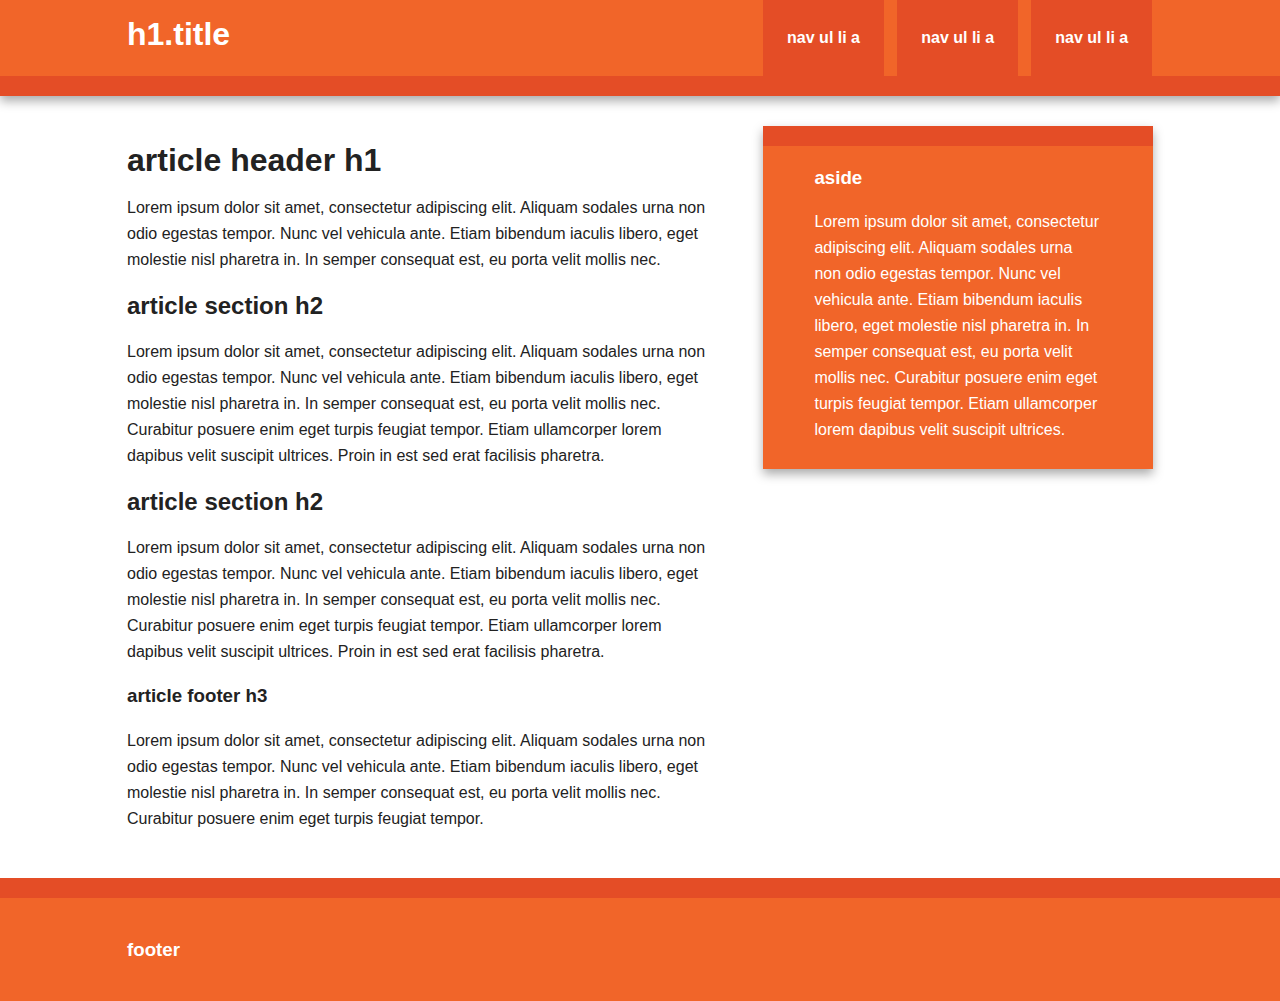
==== index.html @ e7d8be4d "Initial commit" ====
<!doctype html>
<html class="no-js" lang="">
    <head>
        <meta charset="utf-8">
        <meta http-equiv="X-UA-Compatible" content="IE=edge,chrome=1">
        <title></title>
        <meta name="description" content="">
        <meta name="viewport" content="width=device-width, initial-scale=1">

        <link rel="stylesheet" href="css/normalize.min.css">
        <link rel="stylesheet" href="css/main.css">

        <script src="js/vendor/modernizr-2.8.3-respond-1.4.2.min.js"></script>
    </head>
    <body>

        <div class="header-container">
            <header class="wrapper clearfix">
                <h1 class="title">h1.title</h1>
                <nav>
                    <ul>
                        <li><a href="#">nav ul li a</a></li>
                        <li><a href="#">nav ul li a</a></li>
                        <li><a href="#">nav ul li a</a></li>
                    </ul>
                </nav>
            </header>
        </div>

        <div class="main-container">
            <div class="main wrapper clearfix">

                <article>
                    <header>
                        <h1>article header h1</h1>
                        <p>Lorem ipsum dolor sit amet, consectetur adipiscing elit. Aliquam sodales urna non odio egestas tempor. Nunc vel vehicula ante. Etiam bibendum iaculis libero, eget molestie nisl pharetra in. In semper consequat est, eu porta velit mollis nec.</p>
                    </header>
                    <section>
                        <h2>article section h2</h2>
                        <p>Lorem ipsum dolor sit amet, consectetur adipiscing elit. Aliquam sodales urna non odio egestas tempor. Nunc vel vehicula ante. Etiam bibendum iaculis libero, eget molestie nisl pharetra in. In semper consequat est, eu porta velit mollis nec. Curabitur posuere enim eget turpis feugiat tempor. Etiam ullamcorper lorem dapibus velit suscipit ultrices. Proin in est sed erat facilisis pharetra.</p>
                    </section>
                    <section>
                        <h2>article section h2</h2>
                        <p>Lorem ipsum dolor sit amet, consectetur adipiscing elit. Aliquam sodales urna non odio egestas tempor. Nunc vel vehicula ante. Etiam bibendum iaculis libero, eget molestie nisl pharetra in. In semper consequat est, eu porta velit mollis nec. Curabitur posuere enim eget turpis feugiat tempor. Etiam ullamcorper lorem dapibus velit suscipit ultrices. Proin in est sed erat facilisis pharetra.</p>
                    </section>
                    <footer>
                        <h3>article footer h3</h3>
                        <p>Lorem ipsum dolor sit amet, consectetur adipiscing elit. Aliquam sodales urna non odio egestas tempor. Nunc vel vehicula ante. Etiam bibendum iaculis libero, eget molestie nisl pharetra in. In semper consequat est, eu porta velit mollis nec. Curabitur posuere enim eget turpis feugiat tempor.</p>
                    </footer>
                </article>

                <aside>
                    <h3>aside</h3>
                    <p>Lorem ipsum dolor sit amet, consectetur adipiscing elit. Aliquam sodales urna non odio egestas tempor. Nunc vel vehicula ante. Etiam bibendum iaculis libero, eget molestie nisl pharetra in. In semper consequat est, eu porta velit mollis nec. Curabitur posuere enim eget turpis feugiat tempor. Etiam ullamcorper lorem dapibus velit suscipit ultrices.</p>
                </aside>

            </div> <!-- #main -->
        </div> <!-- #main-container -->

        <div class="footer-container">
            <footer class="wrapper">
                <h3>footer</h3>
            </footer>
        </div>

        <script src="//ajax.googleapis.com/ajax/libs/jquery/1.11.2/jquery.min.js"></script>
        <script>window.jQuery || document.write('<script src="js/vendor/jquery-1.11.2.min.js"><\/script>')</script>

        <script src="js/main.js"></script>
    </body>
</html>
---- css/main.css ----
/*! HTML5 Boilerplate v5.0 | MIT License | http://h5bp.com/ */

html {
    color: #222;
    font-size: 1em;
    line-height: 1.4;
}

::-moz-selection {
    background: #b3d4fc;
    text-shadow: none;
}

::selection {
    background: #b3d4fc;
    text-shadow: none;
}

hr {
    display: block;
    height: 1px;
    border: 0;
    border-top: 1px solid #ccc;
    margin: 1em 0;
    padding: 0;
}

audio,
canvas,
iframe,
img,
svg,
video {
    vertical-align: middle;
}

fieldset {
    border: 0;
    margin: 0;
    padding: 0;
}

textarea {
    resize: vertical;
}

.browserupgrade {
    margin: 0.2em 0;
    background: #ccc;
    color: #000;
    padding: 0.2em 0;
}


/* ===== Initializr Styles ==================================================
   Author: Jonathan Verrecchia - verekia.com/initializr/responsive-template
   ========================================================================== */

body {
    font: 16px/26px Helvetica, Helvetica Neue, Arial;
}

.wrapper {
    width: 90%;
    margin: 0 5%;
}

/* ===================
    ALL: Orange Theme
   =================== */

.header-container {
    border-bottom: 20px solid #e44d26;
}

.footer-container,
.main aside {
    border-top: 20px solid #e44d26;
}

.header-container,
.footer-container,
.main aside {
    background: #f16529;
}

.title {
    color: white;
}

/* ==============
    MOBILE: Menu
   ============== */

nav ul {
    margin: 0;
    padding: 0;
    list-style-type: none;
}

nav a {
    display: block;
    margin-bottom: 10px;
    padding: 15px 0;

    text-align: center;
    text-decoration: none;
    font-weight: bold;

    color: white;
    background: #e44d26;
}

nav a:hover,
nav a:visited {
    color: white;
}

nav a:hover {
    text-decoration: underline;
}

/* ==============
    MOBILE: Main
   ============== */

.main {
    padding: 30px 0;
}

.main article h1 {
    font-size: 2em;
}

.main aside {
    color: white;
    padding: 0px 5% 10px;
}

.footer-container footer {
    color: white;
    padding: 20px 0;
}

/* ===============
    ALL: IE Fixes
   =============== */

.ie7 .title {
    padding-top: 20px;
}

/* ==========================================================================
   Author's custom styles
   ========================================================================== */















/* ==========================================================================
   Media Queries
   ========================================================================== */

@media only screen and (min-width: 480px) {

/* ====================
    INTERMEDIATE: Menu
   ==================== */

    nav a {
        float: left;
        width: 27%;
        margin: 0 1.7%;
        padding: 25px 2%;
        margin-bottom: 0;
    }

    nav li:first-child a {
        margin-left: 0;
    }

    nav li:last-child a {
        margin-right: 0;
    }

/* ========================
    INTERMEDIATE: IE Fixes
   ======================== */

    nav ul li {
        display: inline;
    }

    .oldie nav a {
        margin: 0 0.7%;
    }
}

@media only screen and (min-width: 768px) {

/* ====================
    WIDE: CSS3 Effects
   ==================== */

    .header-container,
    .main aside {
        -webkit-box-shadow: 0 5px 10px #aaa;
           -moz-box-shadow: 0 5px 10px #aaa;
                box-shadow: 0 5px 10px #aaa;
    }

/* ============
    WIDE: Menu
   ============ */

    .title {
        float: left;
    }

    nav {
        float: right;
        width: 38%;
    }

/* ============
    WIDE: Main
   ============ */

    .main article {
        float: left;
        width: 57%;
    }

    .main aside {
        float: right;
        width: 28%;
    }
}

@media only screen and (min-width: 1140px) {

/* ===============
    Maximal Width
   =============== */

    .wrapper {
        width: 1026px; /* 1140px - 10% for margins */
        margin: 0 auto;
    }
}

/* ==========================================================================
   Helper classes
   ========================================================================== */

.hidden {
    display: none !important;
    visibility: hidden;
}

.visuallyhidden {
    border: 0;
    clip: rect(0 0 0 0);
    height: 1px;
    margin: -1px;
    overflow: hidden;
    padding: 0;
    position: absolute;
    width: 1px;
}

.visuallyhidden.focusable:active,
.visuallyhidden.focusable:focus {
    clip: auto;
    height: auto;
    margin: 0;
    overflow: visible;
    position: static;
    width: auto;
}

.invisible {
    visibility: hidden;
}

.clearfix:before,
.clearfix:after {
    content: " ";
    display: table;
}

.clearfix:after {
    clear: both;
}

.clearfix {
    *zoom: 1;
}

/* ==========================================================================
   Print styles
   ========================================================================== */

@media print {
    *,
    *:before,
    *:after {
        background: transparent !important;
        color: #000 !important;
        box-shadow: none !important;
        text-shadow: none !important;
    }

    a,
    a:visited {
        text-decoration: underline;
    }

    a[href]:after {
        content: " (" attr(href) ")";
    }

    abbr[title]:after {
        content: " (" attr(title) ")";
    }

    a[href^="#"]:after,
    a[href^="javascript:"]:after {
        content: "";
    }

    pre,
    blockquote {
        border: 1px solid #999;
        page-break-inside: avoid;
    }

    thead {
        display: table-header-group;
    }

    tr,
    img {
        page-break-inside: avoid;
    }

    img {
        max-width: 100% !important;
    }

    p,
    h2,
    h3 {
        orphans: 3;
        widows: 3;
    }

    h2,
    h3 {
        page-break-after: avoid;
    }
}
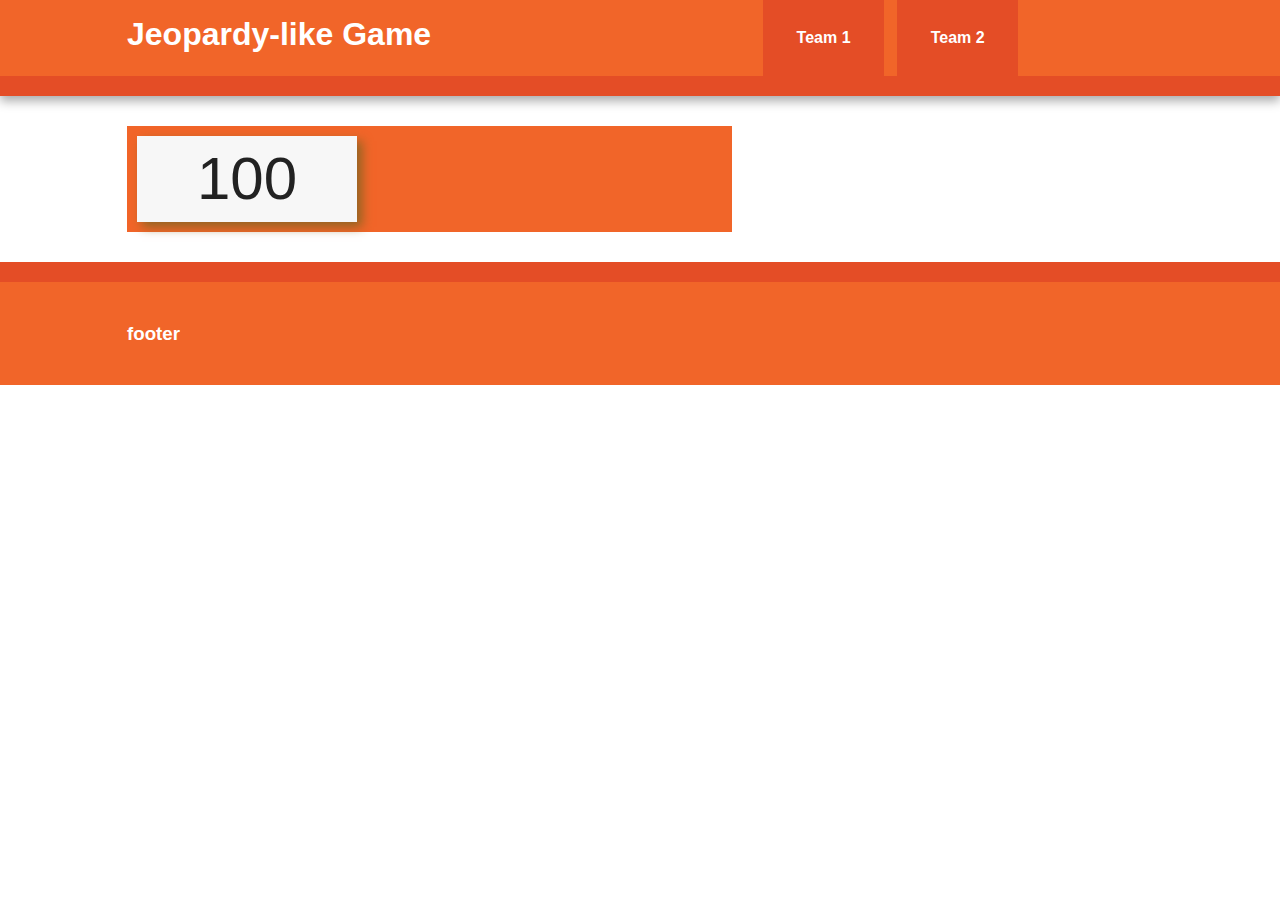
==== commit ee013ff1: "Styling changes to front page and buttons" ====
--- a/index.html
+++ b/index.html
@@ -16,12 +16,11 @@
 
         <div class="header-container">
             <header class="wrapper clearfix">
-                <h1 class="title">h1.title</h1>
+                <h1 class="title">Jeopardy-like Game</h1>
                 <nav>
                     <ul>
-                        <li><a href="#">nav ul li a</a></li>
-                        <li><a href="#">nav ul li a</a></li>
-                        <li><a href="#">nav ul li a</a></li>
+                        <li><a href="#">Team 1</a></li>
+                        <li><a href="#">Team 2</a></li>
                     </ul>
                 </nav>
             </header>
@@ -30,7 +29,12 @@
         <div class="main-container">
             <div class="main wrapper clearfix">
 
-                <article>
+                <div class="grid_container">
+                    <div class="grid_item">100</div>
+                </div>
+
+
+                <!-- <article>
                     <header>
                         <h1>article header h1</h1>
                         <p>Lorem ipsum dolor sit amet, consectetur adipiscing elit. Aliquam sodales urna non odio egestas tempor. Nunc vel vehicula ante. Etiam bibendum iaculis libero, eget molestie nisl pharetra in. In semper consequat est, eu porta velit mollis nec.</p>
@@ -52,7 +56,7 @@
                 <aside>
                     <h3>aside</h3>
                     <p>Lorem ipsum dolor sit amet, consectetur adipiscing elit. Aliquam sodales urna non odio egestas tempor. Nunc vel vehicula ante. Etiam bibendum iaculis libero, eget molestie nisl pharetra in. In semper consequat est, eu porta velit mollis nec. Curabitur posuere enim eget turpis feugiat tempor. Etiam ullamcorper lorem dapibus velit suscipit ultrices.</p>
-                </aside>
+                </aside> -->
 
             </div> <!-- #main -->
         </div> <!-- #main-container -->
--- a/css/main.css
+++ b/css/main.css
@@ -128,7 +128,7 @@
     padding: 30px 0;
 }
 
-.main article h1 {
+.main .grid_container h1 {
     font-size: 2em;
 }
 
@@ -154,17 +154,58 @@
    Author's custom styles
    ========================================================================== */
 
-
-
-
-
-
-
-
-
-
-
-
+/* ==========================================================================
+   Grid Container
+   ========================================================================== */
+
+.grid_container{
+    display: grid;
+    grid-template-columns: auto auto auto;
+    background-color: #f16529;
+    column-gap: 20px;
+    row-gap: 20px;
+    padding: 10px;
+}
+.grid_item{
+    background-color: #f7f7f7;
+    padding: 30px;
+    font-size: 60px;
+    text-align: center;
+    box-shadow: 5px 5px 10px #906522;
+    cursor: pointer;
+
+    max-width: 160px; 
+    position: relative;
+    text-decoration: none;
+    text-transform: uppercase;
+
+    overflow: hidden;
+    position: relative;
+    
+  }
+
+.grid_item:after {
+    background: #ff8720;
+    content: "";
+    height: 180px;
+    left: -90px;
+    opacity: .2;
+    position: absolute;
+    top: -50px;
+    transform: rotate(35deg);
+    transition: all 550ms cubic-bezier(0.19, 1, 0.22, 1);
+    width: 50px;
+    z-index: -10;
+  }
+
+.grid_item:hover:after {
+    left: 120%;
+    transition: all 550ms cubic-bezier(0.19, 1, 0.22, 1);
+  }
+
+div.grid_item {
+    z-index: 20;
+  }
 
 
 
@@ -237,7 +278,7 @@
     WIDE: Main
    ============ */
 
-    .main article {
+    .main .grid_container {
         float: left;
         width: 57%;
     }
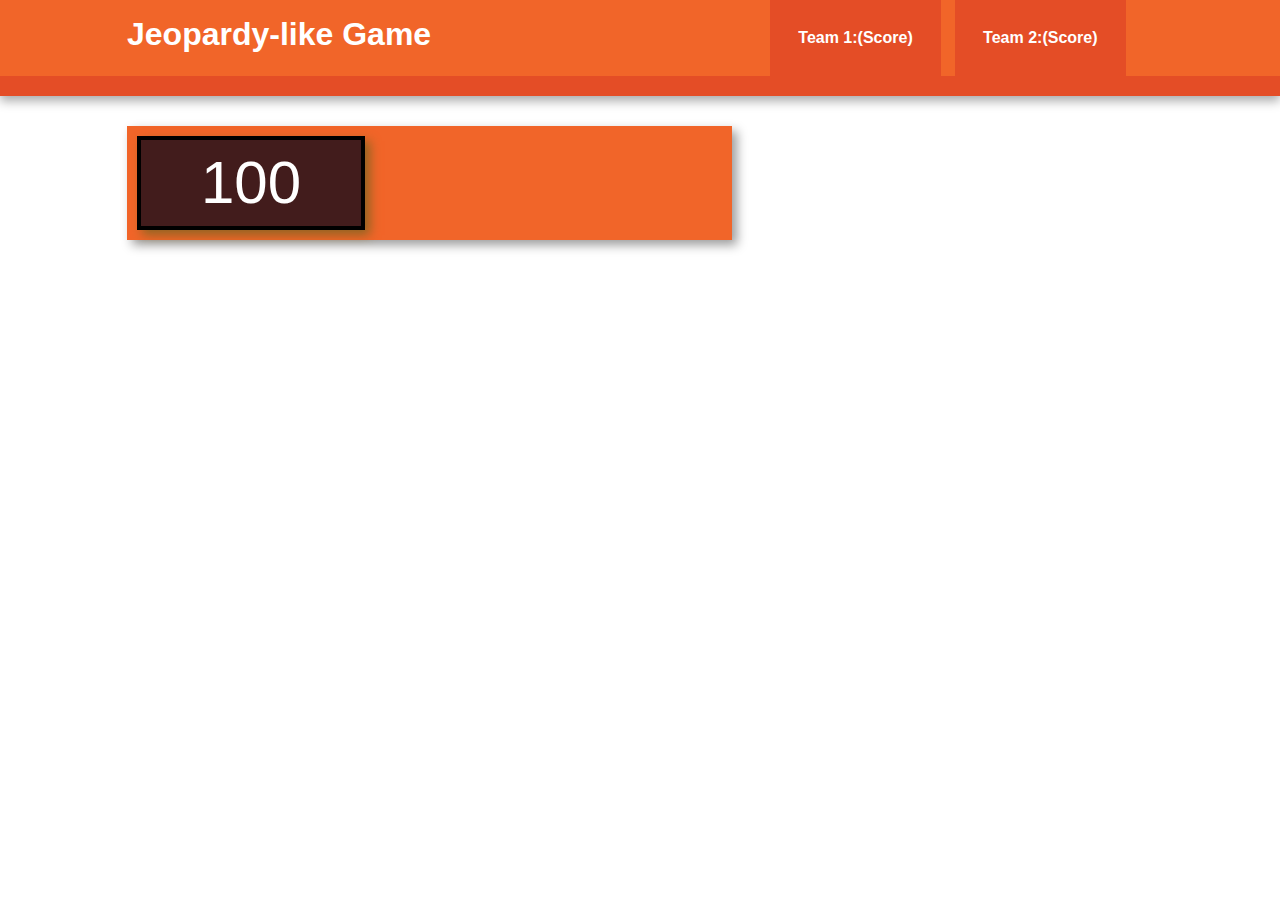
==== commit 37452995: "More stying changes for index page" ====
--- a/index.html
+++ b/index.html
@@ -19,8 +19,14 @@
                 <h1 class="title">Jeopardy-like Game</h1>
                 <nav>
                     <ul>
-                        <li><a href="#">Team 1</a></li>
-                        <li><a href="#">Team 2</a></li>
+                        <li>
+                            <div>Team 1:<span>(Score)</span></div>
+                            
+                        </li>
+                        <li>
+                            <div>Team 2:<span>(Score)</span></div>
+                            
+                        </li>
                     </ul>
                 </nav>
             </header>
@@ -61,11 +67,11 @@
             </div> <!-- #main -->
         </div> <!-- #main-container -->
 
-        <div class="footer-container">
+        <!-- <div class="footer-container">
             <footer class="wrapper">
                 <h3>footer</h3>
             </footer>
-        </div>
+        </div> -->
 
         <script src="//ajax.googleapis.com/ajax/libs/jquery/1.11.2/jquery.min.js"></script>
         <script>window.jQuery || document.write('<script src="js/vendor/jquery-1.11.2.min.js"><\/script>')</script>
--- a/css/main.css
+++ b/css/main.css
@@ -98,7 +98,7 @@
     list-style-type: none;
 }
 
-nav a {
+nav div {
     display: block;
     margin-bottom: 10px;
     padding: 15px 0;
@@ -111,13 +111,13 @@
     background: #e44d26;
 }
 
-nav a:hover,
-nav a:visited {
-    color: white;
-}
-
-nav a:hover {
-    text-decoration: underline;
+nav div:hover,
+nav div:visited {
+    color: white;
+}
+
+nav div:hover {
+    cursor: default;
 }
 
 /* ==============
@@ -165,47 +165,31 @@
     column-gap: 20px;
     row-gap: 20px;
     padding: 10px;
+    box-shadow: 5px 5px 10px #9c9c9c;
 }
 .grid_item{
-    background-color: #f7f7f7;
     padding: 30px;
     font-size: 60px;
     text-align: center;
     box-shadow: 5px 5px 10px #906522;
     cursor: pointer;
-
     max-width: 160px; 
     position: relative;
     text-decoration: none;
     text-transform: uppercase;
-
-    overflow: hidden;
-    position: relative;
-    
+    transition: background-color 0.165s ease-in-out;
+    border: 4px solid black;
+    background-color: #421c1c;
+    color: white;
   }
 
-.grid_item:after {
-    background: #ff8720;
-    content: "";
-    height: 180px;
-    left: -90px;
-    opacity: .2;
-    position: absolute;
-    top: -50px;
-    transform: rotate(35deg);
-    transition: all 550ms cubic-bezier(0.19, 1, 0.22, 1);
-    width: 50px;
-    z-index: -10;
-  }
-
-.grid_item:hover:after {
-    left: 120%;
-    transition: all 550ms cubic-bezier(0.19, 1, 0.22, 1);
-  }
-
-div.grid_item {
-    z-index: 20;
-  }
+.grid_item:hover{
+    box-shadow: inset 0 0 20px #776565;
+    background-color: #ece8e8;
+    color: black;
+}
+
+
 
 
 
@@ -219,9 +203,9 @@
     INTERMEDIATE: Menu
    ==================== */
 
-    nav a {
+    nav div {
         float: left;
-        width: 27%;
+        width: 40%;
         margin: 0 1.7%;
         padding: 25px 2%;
         margin-bottom: 0;
@@ -243,7 +227,7 @@
         display: inline;
     }
 
-    .oldie nav a {
+    .oldie nav div {
         margin: 0 0.7%;
     }
 }
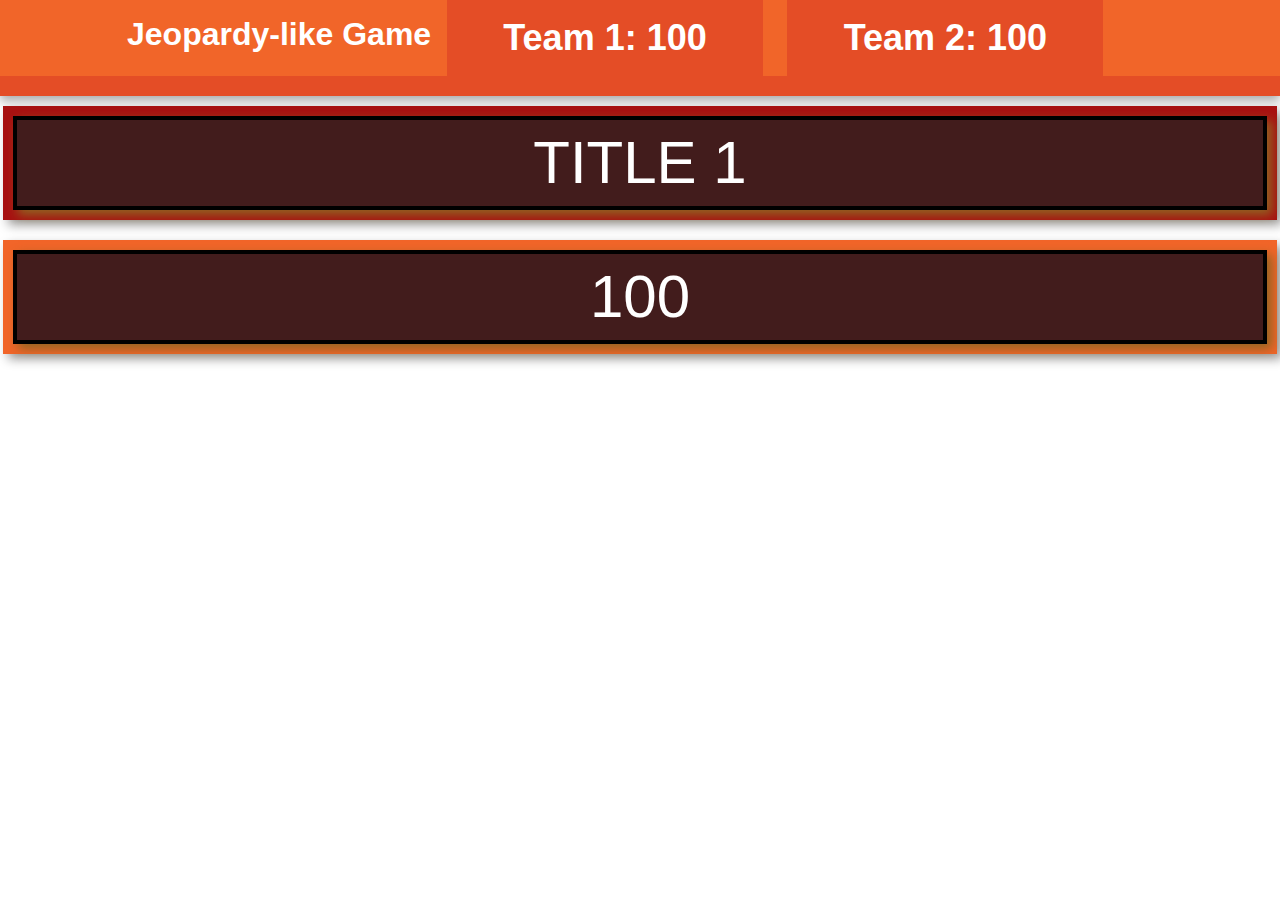
==== commit b70da0b5: "Making font bigger.  Added boxes in admin screen" ====
--- a/index.html
+++ b/index.html
@@ -20,12 +20,10 @@
                 <nav>
                     <ul>
                         <li>
-                            <div>Team 1:<span>(Score)</span></div>
-                            
+                            <div class="teamScore"><span>Team 1: </span><span class="Team1Score">100</span></div>
                         </li>
                         <li>
-                            <div>Team 2:<span>(Score)</span></div>
-                            
+                            <div class="teamScore"><span>Team 2: </span><span class="Team2Score">100</span></div>
                         </li>
                     </ul>
                 </nav>
@@ -33,36 +31,17 @@
         </div>
 
         <div class="main-container">
-            <div class="main wrapper clearfix">
 
+            <div class="main clearfix ">
+                <div class="grid_container grid_titles">
+                    <div class="grid_item_title">Title 1</div>
+                </div>
+            </div>
+
+            <div class="main clearfix">
                 <div class="grid_container">
                     <div class="grid_item">100</div>
                 </div>
-
-
-                <!-- <article>
-                    <header>
-                        <h1>article header h1</h1>
-                        <p>Lorem ipsum dolor sit amet, consectetur adipiscing elit. Aliquam sodales urna non odio egestas tempor. Nunc vel vehicula ante. Etiam bibendum iaculis libero, eget molestie nisl pharetra in. In semper consequat est, eu porta velit mollis nec.</p>
-                    </header>
-                    <section>
-                        <h2>article section h2</h2>
-                        <p>Lorem ipsum dolor sit amet, consectetur adipiscing elit. Aliquam sodales urna non odio egestas tempor. Nunc vel vehicula ante. Etiam bibendum iaculis libero, eget molestie nisl pharetra in. In semper consequat est, eu porta velit mollis nec. Curabitur posuere enim eget turpis feugiat tempor. Etiam ullamcorper lorem dapibus velit suscipit ultrices. Proin in est sed erat facilisis pharetra.</p>
-                    </section>
-                    <section>
-                        <h2>article section h2</h2>
-                        <p>Lorem ipsum dolor sit amet, consectetur adipiscing elit. Aliquam sodales urna non odio egestas tempor. Nunc vel vehicula ante. Etiam bibendum iaculis libero, eget molestie nisl pharetra in. In semper consequat est, eu porta velit mollis nec. Curabitur posuere enim eget turpis feugiat tempor. Etiam ullamcorper lorem dapibus velit suscipit ultrices. Proin in est sed erat facilisis pharetra.</p>
-                    </section>
-                    <footer>
-                        <h3>article footer h3</h3>
-                        <p>Lorem ipsum dolor sit amet, consectetur adipiscing elit. Aliquam sodales urna non odio egestas tempor. Nunc vel vehicula ante. Etiam bibendum iaculis libero, eget molestie nisl pharetra in. In semper consequat est, eu porta velit mollis nec. Curabitur posuere enim eget turpis feugiat tempor.</p>
-                    </footer>
-                </article>
-
-                <aside>
-                    <h3>aside</h3>
-                    <p>Lorem ipsum dolor sit amet, consectetur adipiscing elit. Aliquam sodales urna non odio egestas tempor. Nunc vel vehicula ante. Etiam bibendum iaculis libero, eget molestie nisl pharetra in. In semper consequat est, eu porta velit mollis nec. Curabitur posuere enim eget turpis feugiat tempor. Etiam ullamcorper lorem dapibus velit suscipit ultrices.</p>
-                </aside> -->
 
             </div> <!-- #main -->
         </div> <!-- #main-container -->
--- a/css/main.css
+++ b/css/main.css
@@ -51,6 +51,16 @@
     padding: 0.2em 0;
 }
 
+input[type="number"]{
+    -webkit-appearance: textfield;
+     -moz-appearance: textfield;
+          appearance: textfield;
+}
+
+input[type=number]::-webkit-inner-spin-button, 
+input[type=number]::-webkit-outer-spin-button { 
+  -webkit-appearance: none;
+}
 
 /* ===== Initializr Styles ==================================================
    Author: Jonathan Verrecchia - verekia.com/initializr/responsive-template
@@ -125,7 +135,10 @@
    ============== */
 
 .main {
-    padding: 30px 0;
+    padding: 10px 0px;
+    display:flex;
+    justify-content: center;
+    width:100%;
 }
 
 .main .grid_container h1 {
@@ -160,20 +173,25 @@
 
 .grid_container{
     display: grid;
-    grid-template-columns: auto auto auto;
+    grid-template-columns: auto; /* Add or subject the amount of "auto" here to change the amount of columns */
     background-color: #f16529;
     column-gap: 20px;
     row-gap: 20px;
     padding: 10px;
     box-shadow: 5px 5px 10px #9c9c9c;
-}
-.grid_item{
+    width:98%;
+}
+
+.grid_titles{
+    background-color:#a71111;
+}
+
+.grid_item, .grid_item_title{
     padding: 30px;
     font-size: 60px;
     text-align: center;
     box-shadow: 5px 5px 10px #906522;
     cursor: pointer;
-    max-width: 160px; 
     position: relative;
     text-decoration: none;
     text-transform: uppercase;
@@ -183,6 +201,10 @@
     color: white;
   }
 
+  .grid_item_title{
+      cursor: default;
+  }
+
 .grid_item:hover{
     box-shadow: inset 0 0 20px #776565;
     background-color: #ece8e8;
@@ -190,8 +212,36 @@
 }
 
 
-
-
+.number_input{
+    height: 27px;
+    width: 50%;
+    color: black;
+}
+
+.plus, .minus{
+    width:11%;
+    margin-right:-5px;
+    margin-bottom:-11.5px;
+    height:33px;
+}
+
+.minus{
+    margin-left:-5px;
+}
+
+.blFont{
+    color:black;
+    font-size: 36px;
+    margin-left:-12px;
+    vertical-align:middle;
+}
+
+.leftPad{
+    padding-left:4px;
+}
+.teamScore{
+    font-size: 36px;
+}
 
 /* ==========================================================================
    Media Queries
@@ -232,7 +282,16 @@
     }
 }
 
+@media only screen and (max-width: 768px) {
+
+    .grid_item{
+        padding:20px;
+    }
+    
+}
+
 @media only screen and (min-width: 768px) {
+
 
 /* ====================
     WIDE: CSS3 Effects
@@ -255,17 +314,12 @@
 
     nav {
         float: right;
-        width: 38%;
+        width: 70%;
     }
 
 /* ============
     WIDE: Main
    ============ */
-
-    .main .grid_container {
-        float: left;
-        width: 57%;
-    }
 
     .main aside {
         float: right;
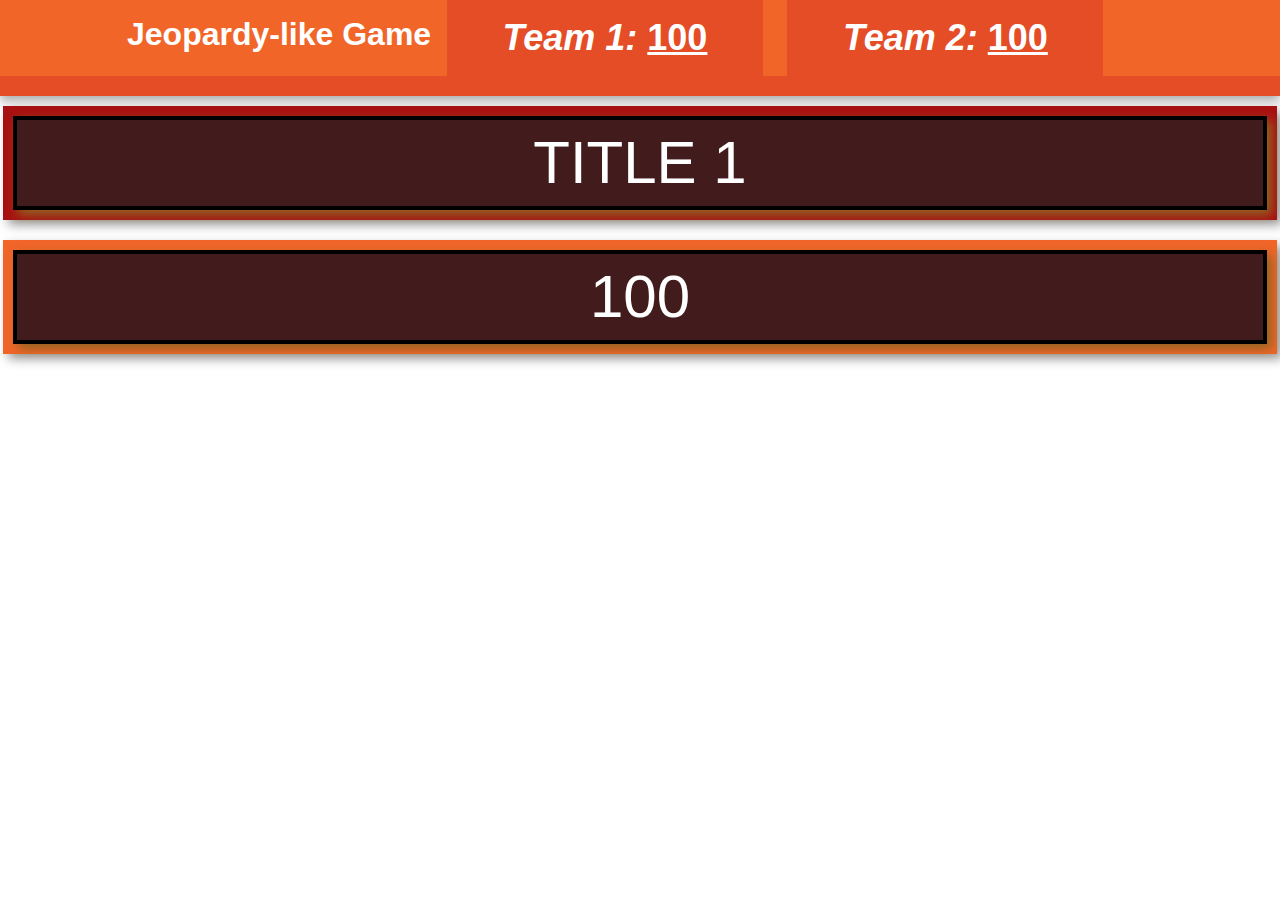
==== commit 04081074: "Still trying to test the dialogue pop up" ====
--- a/index.html
+++ b/index.html
@@ -20,10 +20,10 @@
                 <nav>
                     <ul>
                         <li>
-                            <div class="teamScore"><span>Team 1: </span><span class="Team1Score">100</span></div>
+                            <div class="teamScore"><span>Team 1: </span><span class="Team1Score scoreTotal">100</span></div>
                         </li>
                         <li>
-                            <div class="teamScore"><span>Team 2: </span><span class="Team2Score">100</span></div>
+                            <div class="teamScore"><span>Team 2: </span><span class="Team2Score scoreTotal">100</span></div>
                         </li>
                     </ul>
                 </nav>
@@ -40,17 +40,21 @@
 
             <div class="main clearfix">
                 <div class="grid_container">
-                    <div class="grid_item">100</div>
+                    <div class="grid_item" id="column1row1" onclick="displayOverlayObject()">
+                        <div class="pointNumberAmount">100</div>
+                        <div class="questionTextBox" onclick="hideOverlayObject()">
+                            <div class="questionText">Test Question: What day of the week does Thanksgiving land on?</div>
+                        </div>
+                    </div>
                 </div>
 
             </div> <!-- #main -->
         </div> <!-- #main-container -->
 
-        <!-- <div class="footer-container">
-            <footer class="wrapper">
-                <h3>footer</h3>
-            </footer>
-        </div> -->
+        <div class="underlaySheet"></div>
+        <div class="overlayBox" onclick="hideOverlayObject()">
+            <div class="overlayBoxInfo">Test Question: What day of the week does Thanksgiving land on?</div>
+        </div>
 
         <script src="//ajax.googleapis.com/ajax/libs/jquery/1.11.2/jquery.min.js"></script>
         <script>window.jQuery || document.write('<script src="js/vendor/jquery-1.11.2.min.js"><\/script>')</script>
--- a/css/main.css
+++ b/css/main.css
@@ -241,7 +241,79 @@
 }
 .teamScore{
     font-size: 36px;
-}
+    font-style: italic;
+}
+.scoreTotal{
+    font-style:normal;
+    font-size: 36px;
+    text-decoration: underline;
+}
+.overlayBox{
+    position: absolute;
+    background-color: #f5decc;
+    height: 87%;
+    width: 98%;
+    top: 11%;
+    left: 1%;
+    margin: auto;
+    z-index: 5;
+    visibility:visible;
+    opacity:1;
+    box-shadow: 0px 0px 10px black;
+}
+.underlaySheet{
+    z-index: 3;
+    background-color:black;
+    opacity: .25;
+    position: absolute;
+    width:100%;
+    height:100%;
+    top:0px;
+    left:0px;
+    visibility:visible;
+}
+.overlayBox, .underlaySheet{
+    visibility: hidden;
+    z-index: -1;
+    opacity: 0;
+    transition: visibility 1000s, opcaity 0.5s linear;
+}
+.overlayBoxInfo{
+    width: 98%;
+    height: 96%;
+    margin: 1%;
+    font-size: 107px;
+    word-wrap: break-word;
+    vertical-align: middle;
+    line-height: 133px;
+    text-align: center;
+}
+.questionTextBox{
+    display:none;
+    visibility: visible;
+}
+
+.questionText{
+    display: block;
+    z-index: 5;
+    position: fixed;
+    background-color: #f5decc;
+    height: 87%;
+    width: 98%;
+    top: 11%;
+    left: 1%;
+    visibility: visible;
+    opacity: 1;
+    box-shadow: 0px 0px 10px black;
+    line-height: 1;
+    color: #232323;
+}
+
+.questionText{
+    display:none;
+    z-index: 0;
+}
+
 
 /* ==========================================================================
    Media Queries
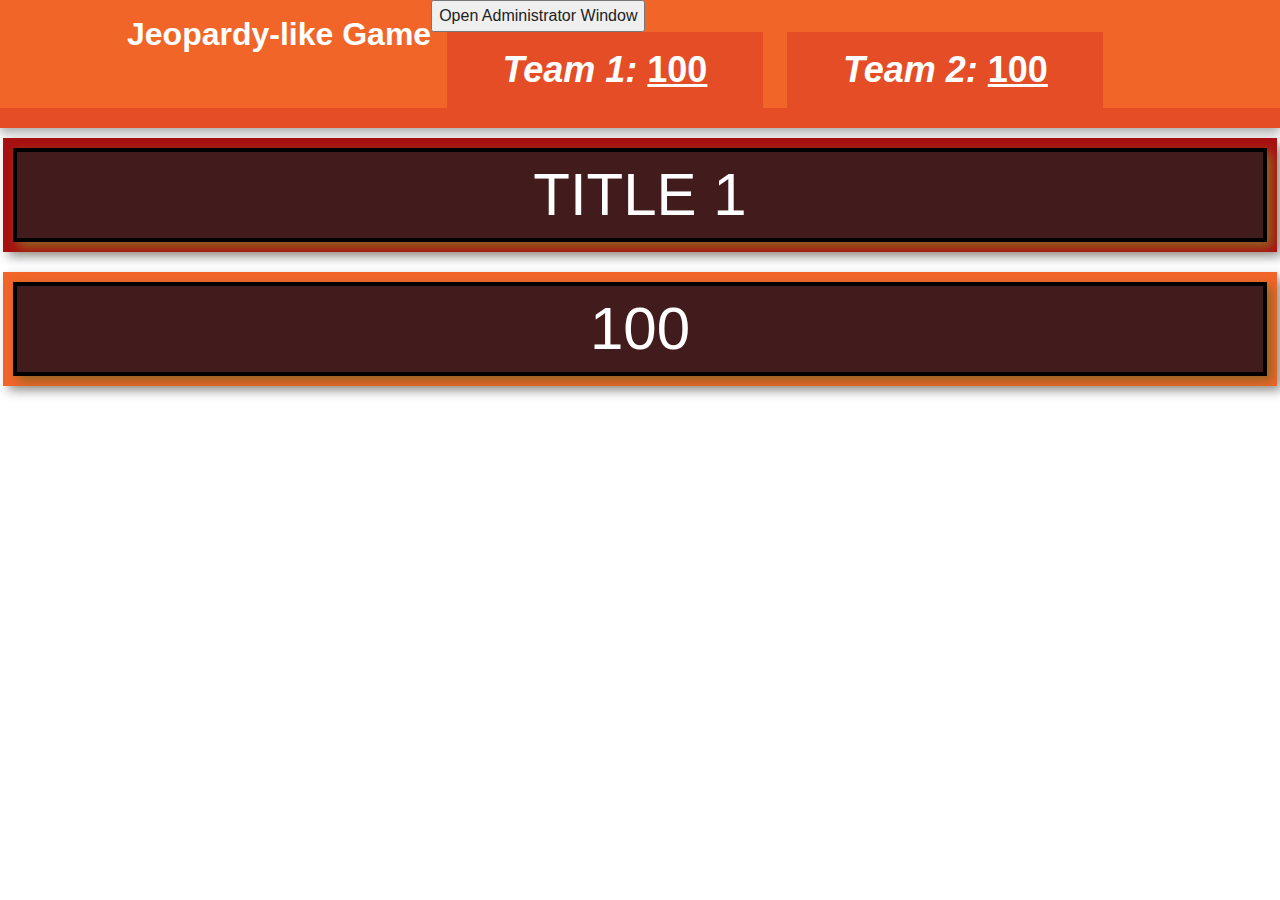
==== commit ab13e668: "new things" ====
--- a/index.html
+++ b/index.html
@@ -11,11 +11,14 @@
         <link rel="stylesheet" href="css/main.css">
 
         <script src="js/vendor/modernizr-2.8.3-respond-1.4.2.min.js"></script>
+        <script type="text/javascript" src="js/jquery.js"></script>
+        <script type="text/javascript" src="js/main.js"></script>
     </head>
     <body>
 
         <div class="header-container">
             <header class="wrapper clearfix">
+                <button id="openAdminButton">Open Administrator Window</button>
                 <h1 class="title">Jeopardy-like Game</h1>
                 <nav>
                     <ul>
@@ -56,9 +59,6 @@
             <div class="overlayBoxInfo">Test Question: What day of the week does Thanksgiving land on?</div>
         </div>
 
-        <script src="//ajax.googleapis.com/ajax/libs/jquery/1.11.2/jquery.min.js"></script>
-        <script>window.jQuery || document.write('<script src="js/vendor/jquery-1.11.2.min.js"><\/script>')</script>
 
-        <script src="js/main.js"></script>
     </body>
 </html>
